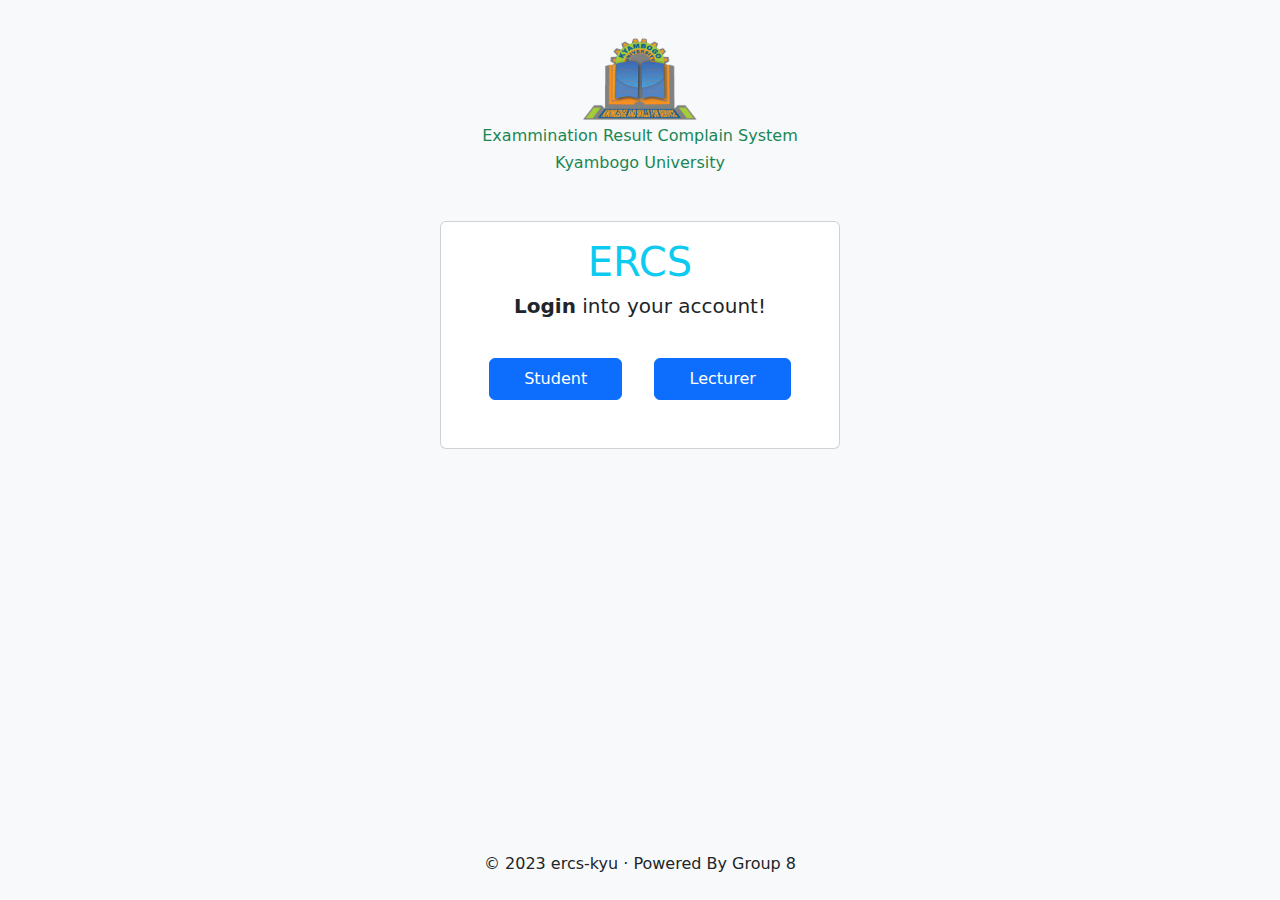
==== index.html @ 47091acf "Today Code" ====
<!DOCTYPE html>
<html lang="en">
<head>
  <title>ercs-login</title>
  <meta charset="utf-8">
  <meta http-equiv="refresh" content="1000000000">
  <meta name="viewport" content="width=device-width, initial-scale=1">
  <meta name="theme-color" content="#f8f9fa"/>
  <meta name="description" content="Online Exammination Result Complain System"/>
  <link rel="icon" type="image/x-icon" href="images/favicon.ico">
  <link href="https://cdn.jsdelivr.net/npm/bootstrap@5.2.3/dist/css/bootstrap.min.css" rel="stylesheet">
  <script src="https://cdn.jsdelivr.net/npm/bootstrap@5.2.3/dist/js/bootstrap.bundle.min.js"></script>
</head>
<body style="background-color: #f8f9fa;">

<div class="container-fluid">
  <div class="flex text-center text-success mt-4 mb-5">
    <img class="card-img-top mx-auto d-block pt-2" src="images/logo.png" style="width:120px;">
    <h6>Exammination Result Complain System</h6>
    <h6>Kyambogo University</h6>
  </div>
  <div class="container d-flex align-items-center justify-content-center mb-0">
  <!--The card Start-->
  <div class="card" style="width:400px">
    
    <div class="card-body">
      <h1 class="text-center font-weight-bold text-info">ERCS</h1>
      <h5 class="card-title text-center"><strong>Login</strong> into your account!</h5>
      <div class="d-flex p-3 justify-content-between">
      <button class="flex-fill m-3 p-2 btn btn-primary" data-bs-toggle="modal" data-bs-target="#myModalStudent">
      Student
      </button>
      <button class="flex-fill m-3 p-2 btn btn-primary" data-bs-toggle="modal" data-bs-target="#myModalLecturer">
      Lecturer
      </button>
    </div>
    </div>
    </div>
  <!--Card Ends-->
  <!--Std Login Model-->
  <!-- The Modal -->
<div class="modal" id="myModalStudent">
  <div class="modal-dialog modal-dialog-centered">
    <div class="modal-content">

      <!-- Modal Header -->
      <div class="modal-header bg-light" style="height:3em;">
        <h4 class="modal-title text-primary">Student Login</h4>
        <button type="button" class="btn-close" data-bs-dismiss="modal"></button>
      </div>

      <!-- Modal body -->
      <div class="modal-body">
        <form action="#">
          <div class="mb-3 mt-3">
            <label for="std_no">Student Number:</label>
            <input type="text" class="form-control" id="std_no" placeholder="Enter Student Number" name="std_no">
          </div>
          <div class="mb-3">
            <label for="pwd">Password:</label>
            <input type="password" class="form-control" id="pwd" placeholder="Enter password" name="pswd">
          </div>
          <div class="text-center mb-3">
            <button type="submit" class="text-center btn btn-primary">Login</button>
          </div>
          <p class="text-right text-secondary p-2">You don't have an account! <a href="#">Signup</a></p>
        </form>
      </div>
    </div>
  </div>
</div>
  <!--Lecturer Login Model-->
  <!-- The Modal -->
<div class="modal" id="myModalLecturer">
  <div class="modal-dialog modal-dialog-centered">
    <div class="modal-content">

      <!-- Modal Header -->
      <div class="modal-header bg-light" style="height:3em;">
        <h4 class="modal-title text-primary">Lecturer Login</h4>
        <button type="button" class="btn-close" data-bs-dismiss="modal"></button>
      </div>

      <!-- Modal body -->
      <div class="modal-body">
        <form action="#">
          <div class="mb-3 mt-3">
            <label for="username">Username:</label>
            <input type="text" class="form-control" id="username" placeholder="Enter username" name="username">
          </div>
          <div class="mb-3">
            <label for="pwd">Password:</label>
            <input type="password" class="form-control" id="pwd" placeholder="Enter password" name="pswd">
          </div>
          <div class="text-center mb-3">
            <button type="submit" class="text-center btn btn-primary">Login</button>
          </div>
        </form>
      </div>

    </div>
  </div>
</div>
</div>
<div class="row">
<!--Footer-->
<nav class="navbar navbar-expand-sm bg-light justify-content-center fixed-bottom">
  <ul class="navbar-nav">
    <li class="nav-item d-flex">
      <p>&copy; 2023 ercs-kyu &middot; Powered By Group 8</p>
    </li>
  </ul>
</nav>
<!--Footer End-->
</div>
</div>


</body>
</html>
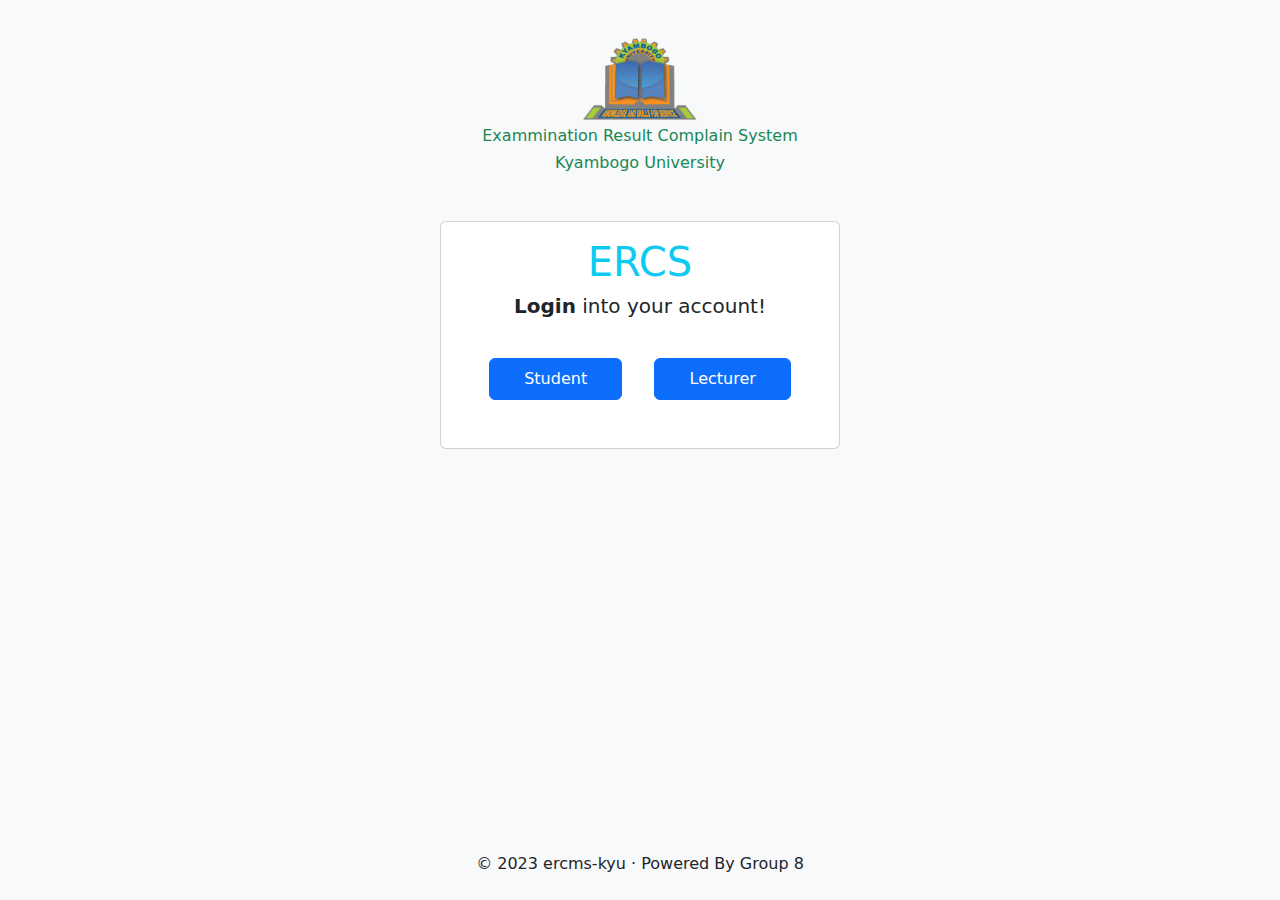
==== commit 90990b40: "Latest Update by Chris" ====
--- a/index.html
+++ b/index.html
@@ -107,7 +107,7 @@
 <nav class="navbar navbar-expand-sm bg-light justify-content-center fixed-bottom">
   <ul class="navbar-nav">
     <li class="nav-item d-flex">
-      <p>&copy; 2023 ercs-kyu &middot; Powered By Group 8</p>
+      <p>&copy; 2023 ercms-kyu &middot; Powered By Group 8</p>
     </li>
   </ul>
 </nav>
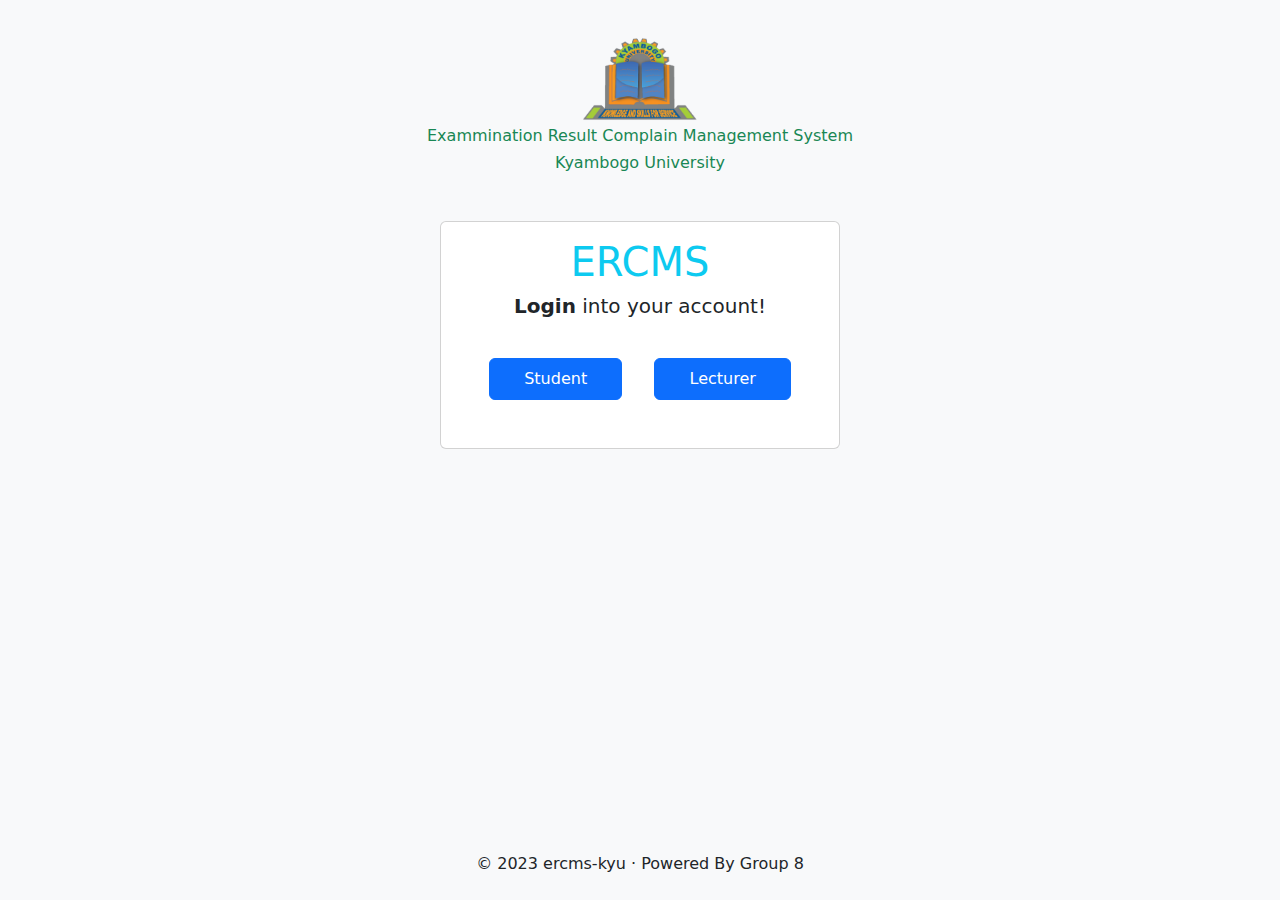
==== commit 39a4a8f5: "Chris's Update" ====
--- a/index.html
+++ b/index.html
@@ -1,7 +1,7 @@
 <!DOCTYPE html>
 <html lang="en">
 <head>
-  <title>ercs-login</title>
+  <title>ercms-login</title>
   <meta charset="utf-8">
   <meta http-equiv="refresh" content="1000000000">
   <meta name="viewport" content="width=device-width, initial-scale=1">
@@ -16,7 +16,7 @@
 <div class="container-fluid">
   <div class="flex text-center text-success mt-4 mb-5">
     <img class="card-img-top mx-auto d-block pt-2" src="images/logo.png" style="width:120px;">
-    <h6>Exammination Result Complain System</h6>
+    <h6>Exammination Result Complain Management System</h6>
     <h6>Kyambogo University</h6>
   </div>
   <div class="container d-flex align-items-center justify-content-center mb-0">
@@ -24,7 +24,7 @@
   <div class="card" style="width:400px">
     
     <div class="card-body">
-      <h1 class="text-center font-weight-bold text-info">ERCS</h1>
+      <h1 class="text-center font-weight-bold text-info">ERCMS</h1>
       <h5 class="card-title text-center"><strong>Login</strong> into your account!</h5>
       <div class="d-flex p-3 justify-content-between">
       <button class="flex-fill m-3 p-2 btn btn-primary" data-bs-toggle="modal" data-bs-target="#myModalStudent">
@@ -63,7 +63,7 @@
           <div class="text-center mb-3">
             <button type="submit" class="text-center btn btn-primary">Login</button>
           </div>
-          <p class="text-right text-secondary p-2">You don't have an account! <a href="#">Signup</a></p>
+          <p class="text-right text-secondary p-2">You don't have an account! <a href="register.html">Signup</a></p>
         </form>
       </div>
     </div>
